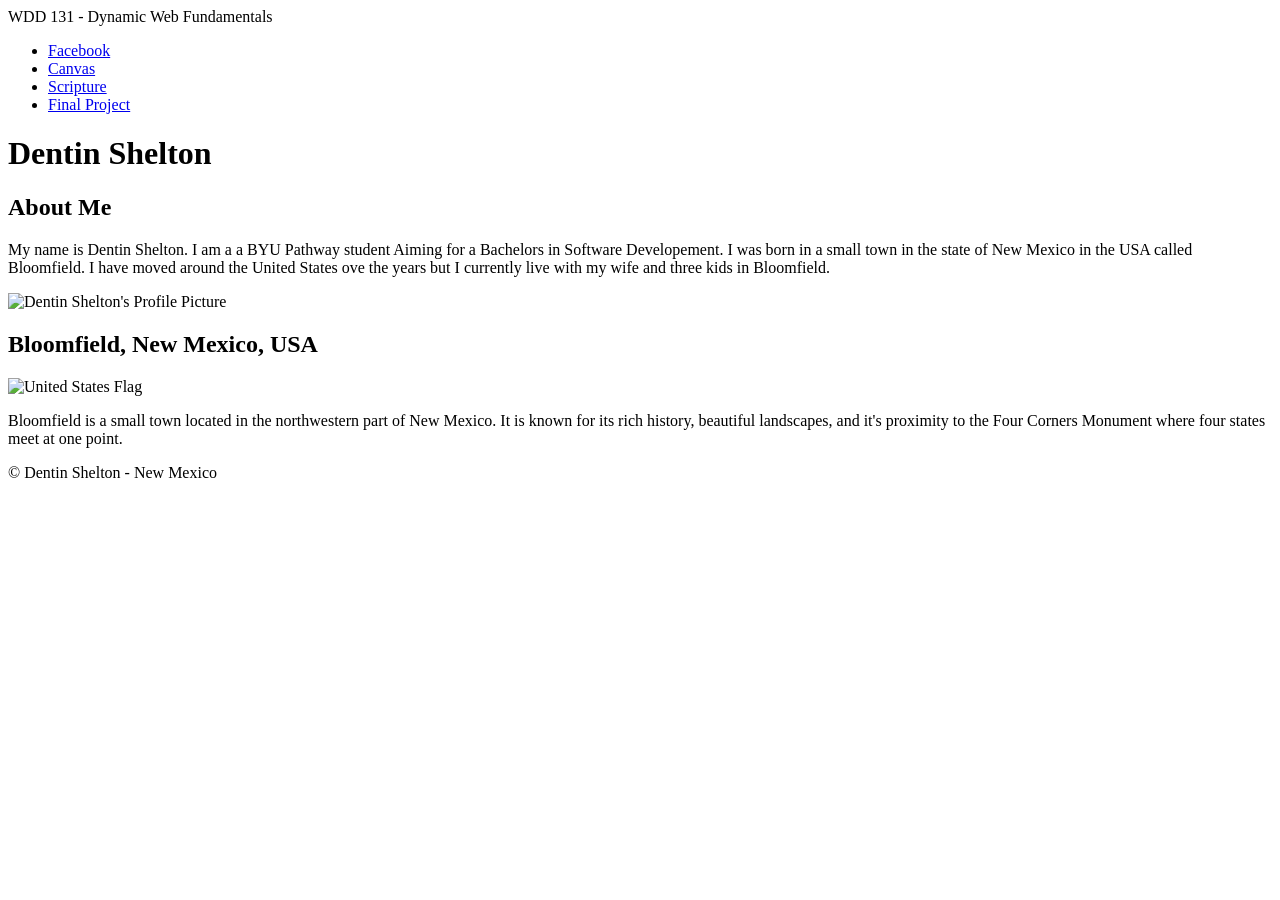
==== index.html @ 0c014fb0 "update 1" ====
<!DOCTYPE html>
<html lang="en">
<head>
    <meta charset="UTF-8">
    <meta name="viewport" content="width=device-width, initial-scale=1.0">
    <title>WDD 131 – Dynamic Web Fundamentals – Your Name</title>
    <meta name="description" content="WDD 131 - Dynamic Web Fundamentals - Dentin Shelton" keywords="WDD 131, Dynamic Web Fundamentals, Dentin Shelton, web development, personal website, projects, skills">
    <meta name="author" content="Dentin Shelton">
    <link rel="stylesheet" href="styles/base.css">
    <script src="scripts/getdates.js" defer></script>
</head>
<body>
    <header>
        <span id="course title">WDD 131 - Dynamic Web Fundamentals</span>
        <nav>
            <ul>
                <li><a href="www.facebook.com">Facebook</a></li>
                <li><a href="https://byupw.instructure.com/">Canvas</a></li>
                <li><a href="https://www.churchofjesuschrist.org/study/scriptures/bofm/ether/3?lang=eng&id=p14#p14">Scripture</a></li>
                <li><a href="finalproject.html">Final Project</a></li>
            </ul>
        </nav>
    </header>
    <main>
        <h1>Dentin Shelton</h1>
        <section class="card">
            <h2>About Me</h2>
            <p>My name is Dentin Shelton. I am a a BYU Pathway student Aiming for a Bachelors in Software Developement. I was born in a small town in the state of New Mexico in the USA called Bloomfield. I have moved around the United States ove the years but I currently live with my wife and three kids in Bloomfield.</p>
            <img src="selfportrait.img" alt="Dentin Shelton's Profile Picture">
        </section>
        <section class="card">
            <h2>Bloomfield, New Mexico, USA</h2>
            <img src="usflag.img" alt="United States Flag">
            <p>Bloomfield is a small town located in the northwestern part of New Mexico. It is known for its rich history, beautiful landscapes, and it's proximity to the Four Corners Monument where four states meet at one point.</p>
        </section>
    </main>
    <footer>
        <p>&copy; <span id="currentyear"></span>Dentin Shelton - New Mexico</p>
        <p id="lastModified"></p>
    </footer>
</body>
</html>
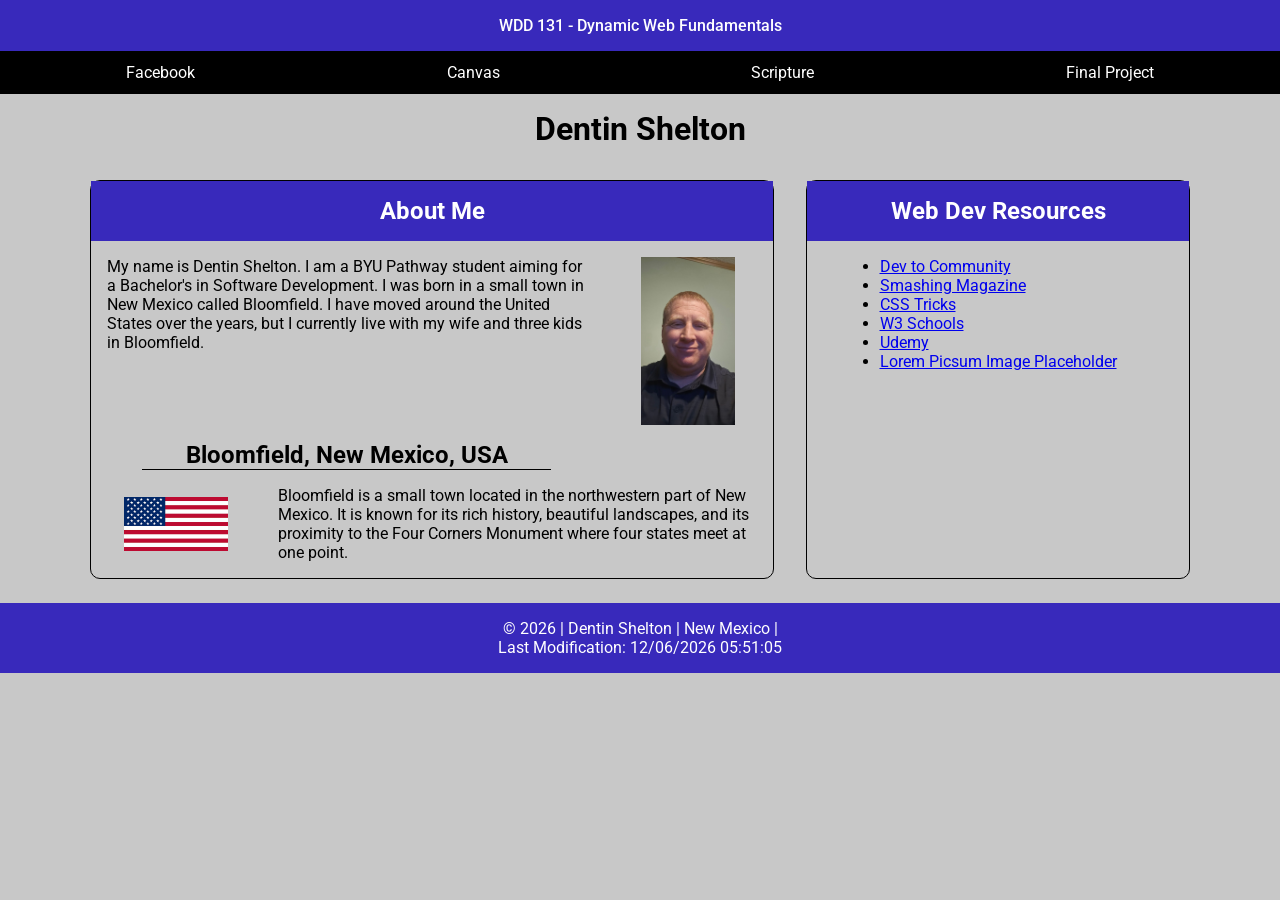
==== commit 24d333f1: "finalizing step 1" ====
--- a/index.html
+++ b/index.html
@@ -3,20 +3,25 @@
 <head>
     <meta charset="UTF-8">
     <meta name="viewport" content="width=device-width, initial-scale=1.0">
-    <title>WDD 131 – Dynamic Web Fundamentals – Your Name</title>
+    <title>WDD 131 – Dynamic Web Fundamentals – Dentin Shelton</title>
     <meta name="description" content="WDD 131 - Dynamic Web Fundamentals - Dentin Shelton" keywords="WDD 131, Dynamic Web Fundamentals, Dentin Shelton, web development, personal website, projects, skills">
     <meta name="author" content="Dentin Shelton">
     <link rel="stylesheet" href="styles/base.css">
+
+    <link rel="preconnect" href="https://fonts.googleapis.com">
+    <link rel="preconnect" href="https://fonts.gstatic.com" crossorigin>
+    <link href="https://fonts.googleapis.com/css2?family=Roboto:ital@0;1&display=swap" rel="stylesheet">
+
     <script src="scripts/getdates.js" defer></script>
 </head>
 <body>
     <header>
-        <span id="course title">WDD 131 - Dynamic Web Fundamentals</span>
+        <span id="course-title">WDD 131 - Dynamic Web Fundamentals</span>
         <nav>
-            <ul>
-                <li><a href="www.facebook.com">Facebook</a></li>
-                <li><a href="https://byupw.instructure.com/">Canvas</a></li>
-                <li><a href="https://www.churchofjesuschrist.org/study/scriptures/bofm/ether/3?lang=eng&id=p14#p14">Scripture</a></li>
+            <ul class="navigation">
+                <li><a href="https://www.facebook.com" target="_blank" rel="noopener">Facebook</a></li>
+                <li><a href="https://byupw.instructure.com/" target="_blank" rel="noopener">Canvas</a></li>
+                <li><a href="https://www.churchofjesuschrist.org/study/scriptures/bofm/ether/3?lang=eng&id=p14#p14" target="_blank" rel="noopener">Scripture</a></li>
                 <li><a href="finalproject.html">Final Project</a></li>
             </ul>
         </nav>
@@ -24,18 +29,39 @@
     <main>
         <h1>Dentin Shelton</h1>
         <section class="card">
-            <h2>About Me</h2>
-            <p>My name is Dentin Shelton. I am a a BYU Pathway student Aiming for a Bachelors in Software Developement. I was born in a small town in the state of New Mexico in the USA called Bloomfield. I have moved around the United States ove the years but I currently live with my wife and three kids in Bloomfield.</p>
-            <img src="selfportrait.img" alt="Dentin Shelton's Profile Picture">
+            <div class="about_me">
+                <div class="me">
+                    <h2>About Me</h2>
+                </div>
+                <div class="bio">
+                    <p>My name is Dentin Shelton. I am a BYU Pathway student aiming for a Bachelor's in Software Development. I was born in a small town in New Mexico called Bloomfield. I have moved around the United States over the years, but I currently live with my wife and three kids in Bloomfield.</p>
+                </div>
+                <div class="profile">
+                    <img src="images/profile.jpg" alt="Dentin Shelton's Profile Picture">
+                </div>
+                <h3>Bloomfield, New Mexico, USA</h3>
+                <div class="flag">
+                    <img src="images/usflag.jpg" alt="United States Flag">
+                </div>
+                <div class="location">
+                    <p>Bloomfield is a small town located in the northwestern part of New Mexico. It is known for its rich history, beautiful landscapes, and its proximity to the Four Corners Monument where four states meet at one point.</p>
+                </div>
+            </div>
         </section>
         <section class="card">
-            <h2>Bloomfield, New Mexico, USA</h2>
-            <img src="usflag.img" alt="United States Flag">
-            <p>Bloomfield is a small town located in the northwestern part of New Mexico. It is known for its rich history, beautiful landscapes, and it's proximity to the Four Corners Monument where four states meet at one point.</p>
+            <h2>Web Dev Resources</h2>
+            <ul class="resources">
+                <li><a href="#" title="Dev to Community">Dev to Community</a></li>
+                <li><a href="#" title="Smashing Magazine">Smashing Magazine</a></li>
+                <li><a href="#" title="CSS Tricks">CSS Tricks</a></li>
+                <li><a href="#" title="W3 Schools">W3 Schools</a></li>
+                <li><a href="#" title="Udemy">Udemy</a></li>
+                <li><a href="#" title="Lorem Picsum Image Placeholder">Lorem Picsum Image Placeholder</a></li>
+            </ul>
         </section>
     </main>
     <footer>
-        <p>&copy; <span id="currentyear"></span>Dentin Shelton - New Mexico</p>
+        <p>&copy; <span id="currentyear"></span> | Dentin Shelton | New Mexico |</p>
         <p id="lastModified"></p>
     </footer>
 </body>
--- a/styles/base.css
+++ b/styles/base.css
@@ -0,0 +1,177 @@
+:root {
+    --primary-color: rgb(56, 41, 187);
+    --secondary-color: rgb(200, 200, 200);
+    --font1-color: rgb(255, 255, 255);
+    --font2-color: rgb(0, 0, 0);
+}
+
+* {
+    margin: 0;
+    padding: 0;
+    box-sizing: border-box;
+}
+
+body {
+    font-family: "Roboto", sans-serif;
+    font-weight: 400;
+    background-color: var(--secondary-color);
+    color: var(--font2-color);
+}
+
+header {
+    display: block;
+}
+
+#course-title {
+    background-color: var(--primary-color);
+    color: var(--font1-color);
+    padding: 1rem;
+    font-weight: 500;
+    display: block;
+    text-align: center;
+}
+
+nav {
+    margin: 0;
+}
+
+.navigation {
+    list-style: none;
+    display: flex;
+    flex-wrap: wrap;
+    align-items: center;
+    background-color: var(--font2-color);
+}
+
+.navigation li {
+    flex: 1 1 auto;
+}
+
+.navigation a {
+    display: block;
+    color: var(--font1-color);
+    padding: 0.75rem;
+    text-decoration: none;
+    text-align: center;
+}
+
+nav a:hover {
+    text-decoration: underline;
+}
+
+main {
+    display: grid;
+    grid-template: 1fr auto / 700px 400px;
+    justify-content: center;
+    padding: 1rem;
+    gap: 1rem;
+}
+
+h1 {
+    text-align: center;
+    grid-column: 1/3;
+    margin-bottom: 0.5rem;
+}
+
+.card {
+    border: 1px solid var(--font2-color);
+    margin: 0.5rem;
+    border-radius: 10px;
+    
+}
+
+.card p,
+.card img,
+.resources {
+    padding: 1rem;
+}
+
+.card img {
+    
+    max-width: 100%;
+    display: block;
+    margin: 0 auto;
+}
+
+h2 {
+    text-align: center;
+    background-color: var(--primary-color);
+    padding: 1rem;
+    color: var(--font1-color);
+    margin: 0;
+}
+
+.about_me {
+    display: grid;
+    grid-template: auto / 1fr 1fr 1fr 1fr;
+    justify-content: center;
+}
+
+.me {
+    grid-column: 1/5;
+    grid-row: 1/2;
+}
+
+.bio {
+    grid-column: 1/4;
+    grid-row: 2/3;
+}
+
+.profile {
+    grid-column: 4/5;
+    grid-row: 2/3;
+}
+
+.profile img {
+    max-height: 200px;
+    width: auto;
+}
+
+h3 {
+    grid-column: 1/4;
+    grid-row: 3/4;
+    font-size: 1.5rem;
+    text-align: center;
+    margin: 0 auto;
+    border-bottom: 1px solid var(--font2-color);
+    width: 80%;
+}
+
+.flag {
+    grid-column: 1/2;
+    grid-row: 4/5;
+    display: flex;
+    align-items: center;
+    justify-content: center;
+}
+
+.flag img {
+    max-width: 80%;
+}
+
+.location {
+    padding-left: 0;
+    padding-right: 0;
+    grid-column: 2/5;
+    grid-row: 4/5;
+
+}
+
+.resources {
+    padding: 1rem 2rem 1rem;
+    width: fit-content;
+    margin: 0 auto;
+    
+}
+
+.resources a:hover {
+    text-decoration: underline;
+}
+
+footer {
+    text-align: center;
+    padding: 1rem;
+    background-color: var(--primary-color);
+    color: var(--font1-color);
+}
+
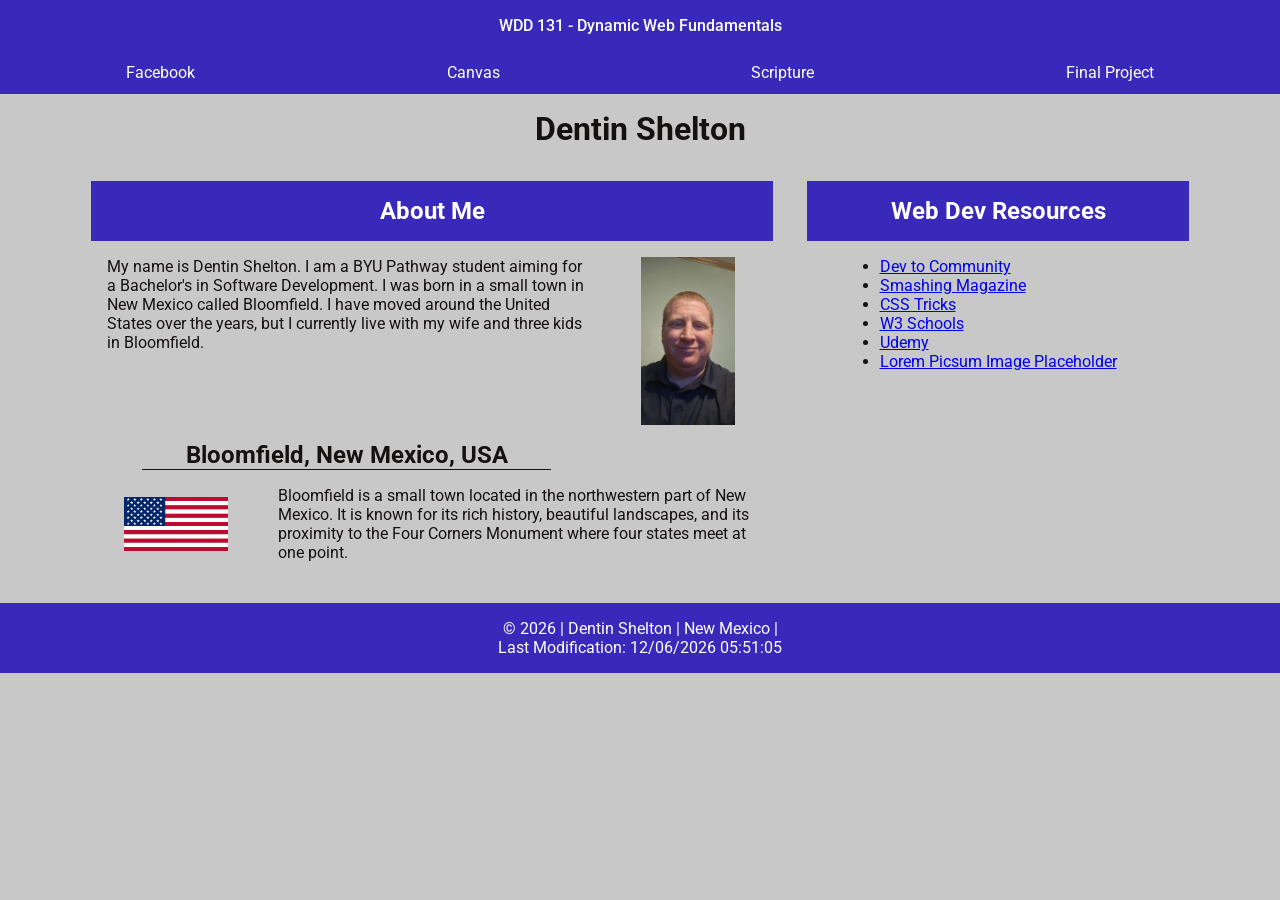
==== commit ee3bb748: "fix 1" ====
--- a/index.html
+++ b/index.html
@@ -4,7 +4,7 @@
     <meta charset="UTF-8">
     <meta name="viewport" content="width=device-width, initial-scale=1.0">
     <title>WDD 131 – Dynamic Web Fundamentals – Dentin Shelton</title>
-    <meta name="description" content="WDD 131 - Dynamic Web Fundamentals - Dentin Shelton" keywords="WDD 131, Dynamic Web Fundamentals, Dentin Shelton, web development, personal website, projects, skills">
+    <meta name="description" content="WDD 131 - Dynamic Web Fundamentals - Dynamic Web Fundamentals, Dentin Shelton, web development, personal website, projects, skills">
     <meta name="author" content="Dentin Shelton">
     <link rel="stylesheet" href="styles/base.css">
 
--- a/styles/base.css
+++ b/styles/base.css
@@ -2,7 +2,7 @@
     --primary-color: rgb(56, 41, 187);
     --secondary-color: rgb(200, 200, 200);
     --font1-color: rgb(255, 255, 255);
-    --font2-color: rgb(0, 0, 0);
+    --font2-color: rgb(21, 17, 17);
 }
 
 * {
@@ -40,7 +40,7 @@
     display: flex;
     flex-wrap: wrap;
     align-items: center;
-    background-color: var(--font2-color);
+    background-color: var(--primary-color);
 }
 
 .navigation li {
@@ -74,7 +74,7 @@
 }
 
 .card {
-    border: 1px solid var(--font2-color);
+    border: 1px solid var(--secondary-color);
     margin: 0.5rem;
     border-radius: 10px;
     
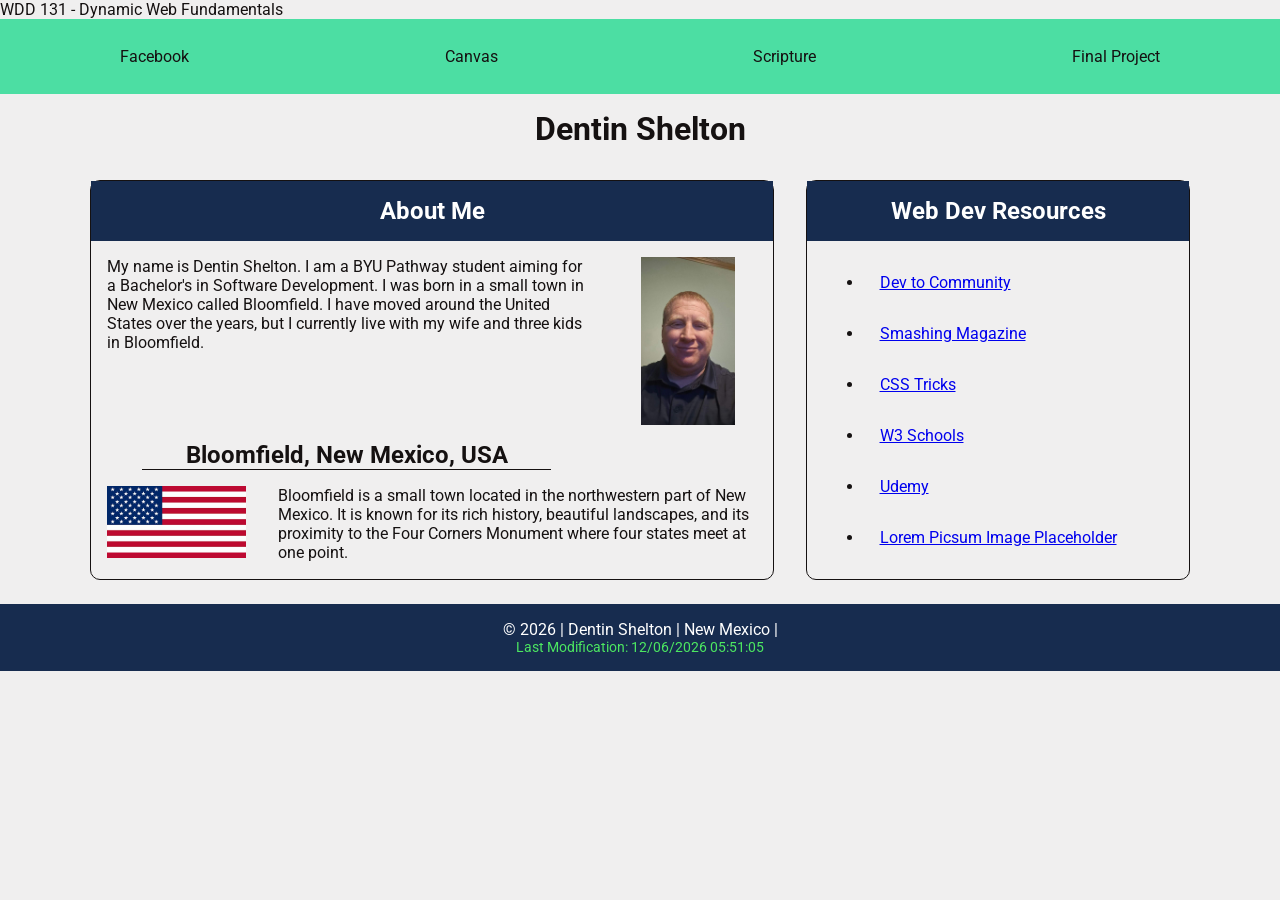
==== commit 56daeb45: "First UIpoad after finishing instrustions" ====
--- a/index.html
+++ b/index.html
@@ -16,7 +16,7 @@
 </head>
 <body>
     <header>
-        <span id="course-title">WDD 131 - Dynamic Web Fundamentals</span>
+        <span id="Temple Album">WDD 131 - Dynamic Web Fundamentals</span>
         <nav>
             <ul class="navigation">
                 <li><a href="https://www.facebook.com" target="_blank" rel="noopener">Facebook</a></li>
--- a/styles/base.css
+++ b/styles/base.css
@@ -1,6 +1,7 @@
 :root {
-    --primary-color: rgb(56, 41, 187);
-    --secondary-color: rgb(200, 200, 200);
+    --primary-color: rgb(23, 44, 79);
+    --secondary-color: rgb(76, 222, 163);
+    --background-color: rgb(240, 239, 239);
     --font1-color: rgb(255, 255, 255);
     --font2-color: rgb(21, 17, 17);
 }
@@ -14,7 +15,7 @@
 body {
     font-family: "Roboto", sans-serif;
     font-weight: 400;
-    background-color: var(--secondary-color);
+    background-color: var(--background-color);
     color: var(--font2-color);
 }
 
@@ -40,16 +41,19 @@
     display: flex;
     flex-wrap: wrap;
     align-items: center;
-    background-color: var(--primary-color);
+    background-color: var(--secondary-color);
+    gap: 1rem;
+    
 }
 
 .navigation li {
     flex: 1 1 auto;
+    padding: 1rem; 
 }
 
 .navigation a {
     display: block;
-    color: var(--font1-color);
+    color: var(--font2-color);
     padding: 0.75rem;
     text-decoration: none;
     text-align: center;
@@ -74,7 +78,7 @@
 }
 
 .card {
-    border: 1px solid var(--secondary-color);
+    border: 1px solid var(--font2-color);
     margin: 0.5rem;
     border-radius: 10px;
     
@@ -84,6 +88,7 @@
 .card img,
 .resources {
     padding: 1rem;
+   
 }
 
 .card img {
@@ -137,17 +142,12 @@
     width: 80%;
 }
 
-.flag {
+.flag  {
     grid-column: 1/2;
     grid-row: 4/5;
-    display: flex;
-    align-items: center;
-    justify-content: center;
 }
 
-.flag img {
-    max-width: 80%;
-}
+
 
 .location {
     padding-left: 0;
@@ -160,12 +160,17 @@
 .resources {
     padding: 1rem 2rem 1rem;
     width: fit-content;
-    margin: 0 auto;
-    
+    margin: 0 auto;    
 }
 
 .resources a:hover {
     text-decoration: underline;
+}
+
+.resources a{
+    display: block;
+    padding: 1rem;
+    
 }
 
 footer {
@@ -175,3 +180,7 @@
     color: var(--font1-color);
 }
 
+#lastModified {
+  color: #4ce761;
+  font-size: 0.85rem;
+}  
